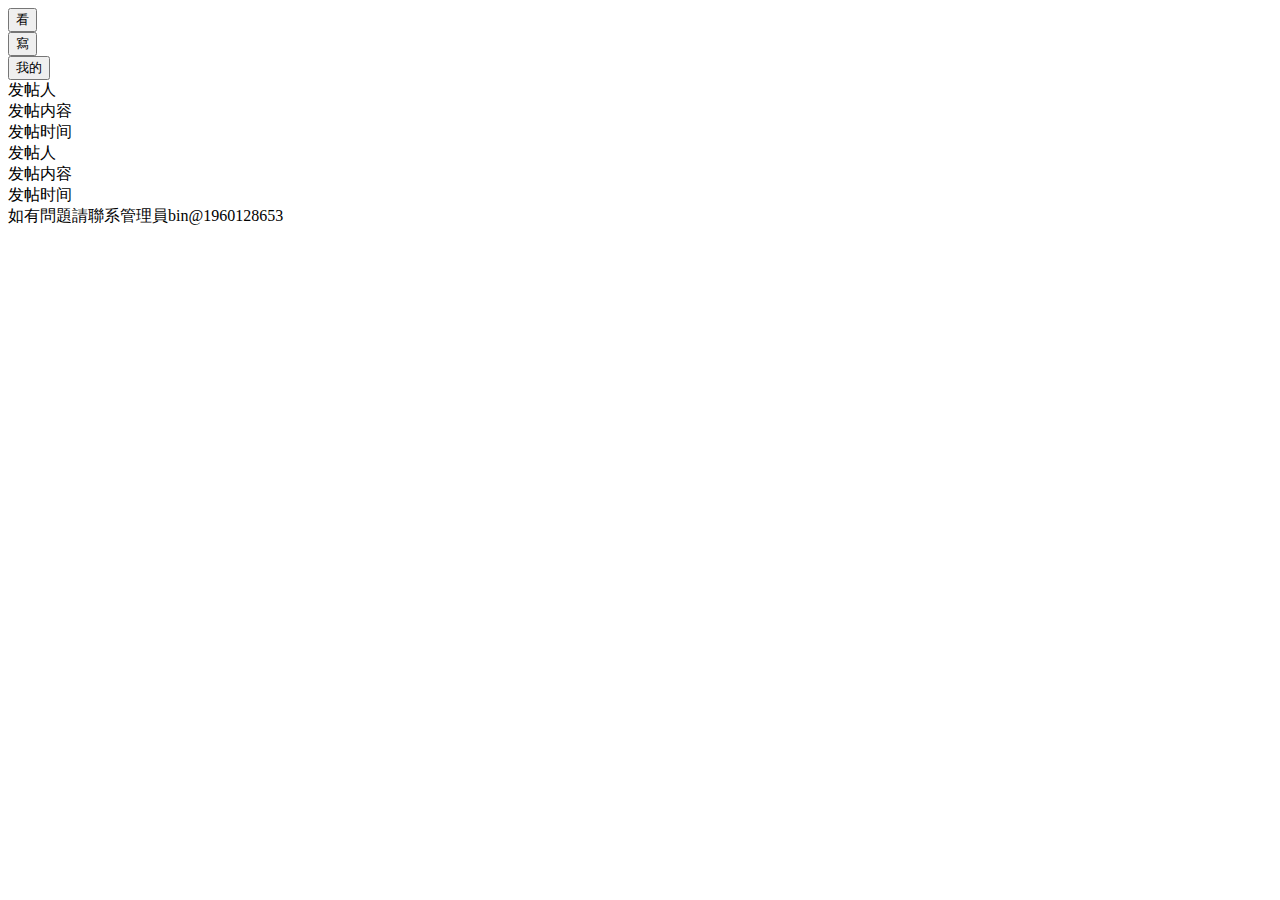
==== src/main/resources/templates/index.html @ 5a59ffc7 "后端接口开发完成" ====
<!DOCTYPE html>
<html lang="en" xmlns:th="http://www.thymeleaf.org">
<head>
    <title>壹無</title>
    <meta http-equiv="Content-Type" content="text/html; charset=UTF-8" />
    <!-- <link rel="stylesheet" href="/css/layui.css"  media="all"> -->
    <link rel="stylesheet" href="/barter/css/style.css">
</head>
<body>
<div class="top">
        <div class="top_left">
            <button onclick="javascript:window.location.href='./index.html'">看</button>
        </div>
        <div class="top_center">
            <button onclick="javascript:window.location.href='./send_post.html'">寫</button>
        </div>
        <div class="top_right">
            <button onclick="javascript:window.location.href='./mine.html'">我的</button>
        </div>
    </div>
    <div class="content">
        
        <!-- 看第一个帖子 -->
        <div class="read" onclick="javascript:window.location.href='./detail.html'">
            <div class="read_post">
                <!-- 发帖人 -->
                <div class="read_man">
                    发帖人
                </div>
                <!-- 发帖内容 -->
                <div class="read_content">
                    发帖内容
                </div>
                <!-- 评论时间 -->
                <div class="read_time">
                    发帖时间
                </div>
            </div>

        </div>

        <!-- 看第二个帖子 -->
        <div class="read" onclick="javascript:window.location.href='./detail.html'">
            <div class="read_post">
                <!-- 发帖人 -->
                <div class="read_man">
                    发帖人
                </div>
                <!-- 发帖内容 -->
                <div class="read_content">
                    发帖内容
                </div>
                <!-- 发帖时间 -->
                <div class="read_time">
                    发帖时间
                </div>
        
            </div>



        </div>


        

    </div>

    <div class="bottom">
        如有問題請聯系管理員bin@1960128653


    </div>
</body>
</html>
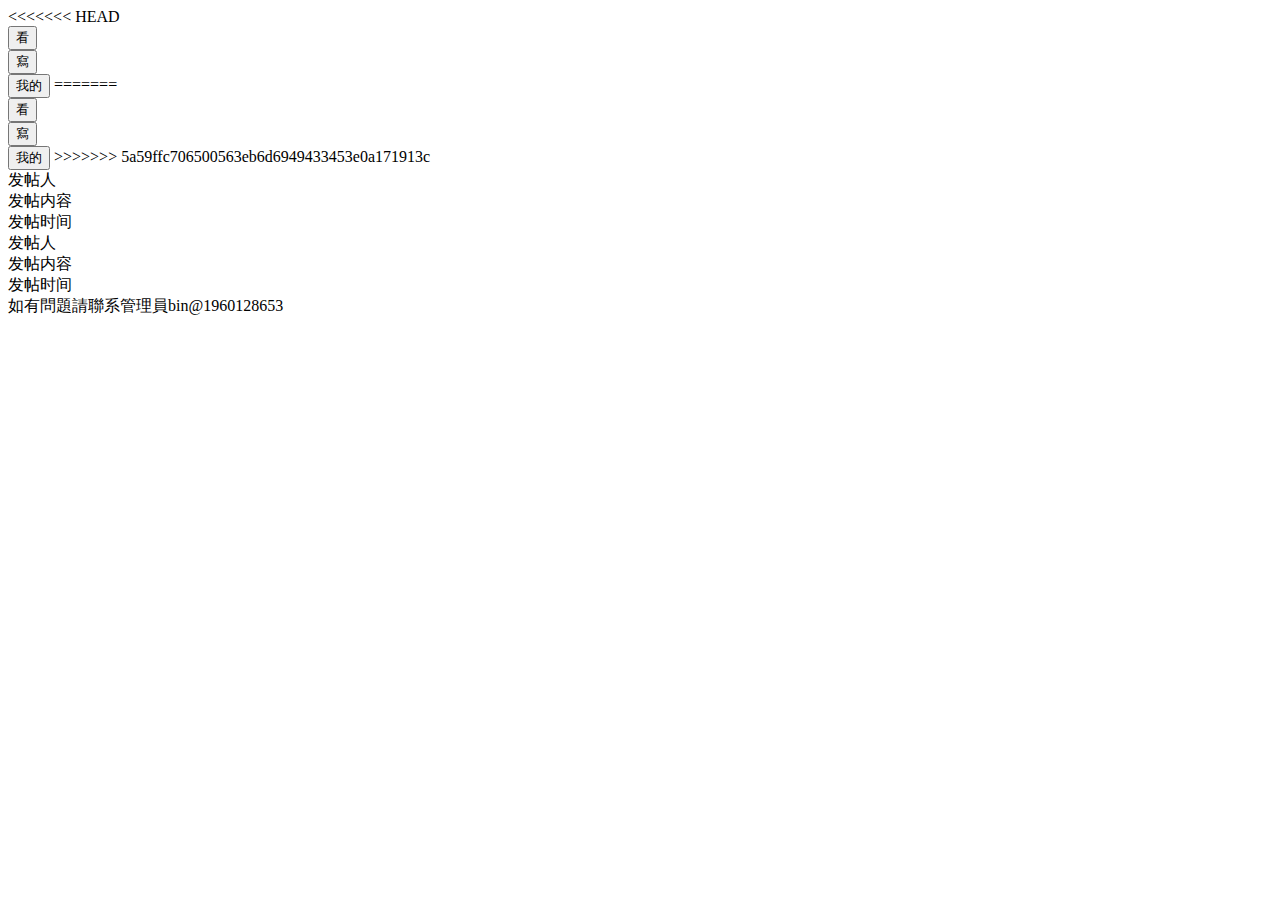
==== commit bcbe552f: "logo设计上传" ====
--- a/src/main/resources/templates/index.html
+++ b/src/main/resources/templates/index.html
@@ -4,6 +4,25 @@
     <title>壹無</title>
     <meta http-equiv="Content-Type" content="text/html; charset=UTF-8" />
     <!-- <link rel="stylesheet" href="/css/layui.css"  media="all"> -->
+<<<<<<< HEAD
+    <link rel="stylesheet" href="http://localhost:9285/barter/css/style.css">
+</head>
+<script>
+    // let url = "http://localhost:9285/barter/css/style.css";
+
+
+</script>
+<body>
+<div class="top">
+        <div class="top_left">
+            <button onclick="javascript:window.location.href='index'">看</button>
+        </div>
+        <div class="top_center">
+            <button onclick="javascript:window.location.href='send_post'">寫</button>
+        </div>
+        <div class="top_right">
+            <button onclick="javascript:window.location.href='mine'">我的</button>
+=======
     <link rel="stylesheet" href="/barter/css/style.css">
 </head>
 <body>
@@ -16,6 +35,7 @@
         </div>
         <div class="top_right">
             <button onclick="javascript:window.location.href='./mine.html'">我的</button>
+>>>>>>> 5a59ffc706500563eb6d6949433453e0a171913c
         </div>
     </div>
     <div class="content">
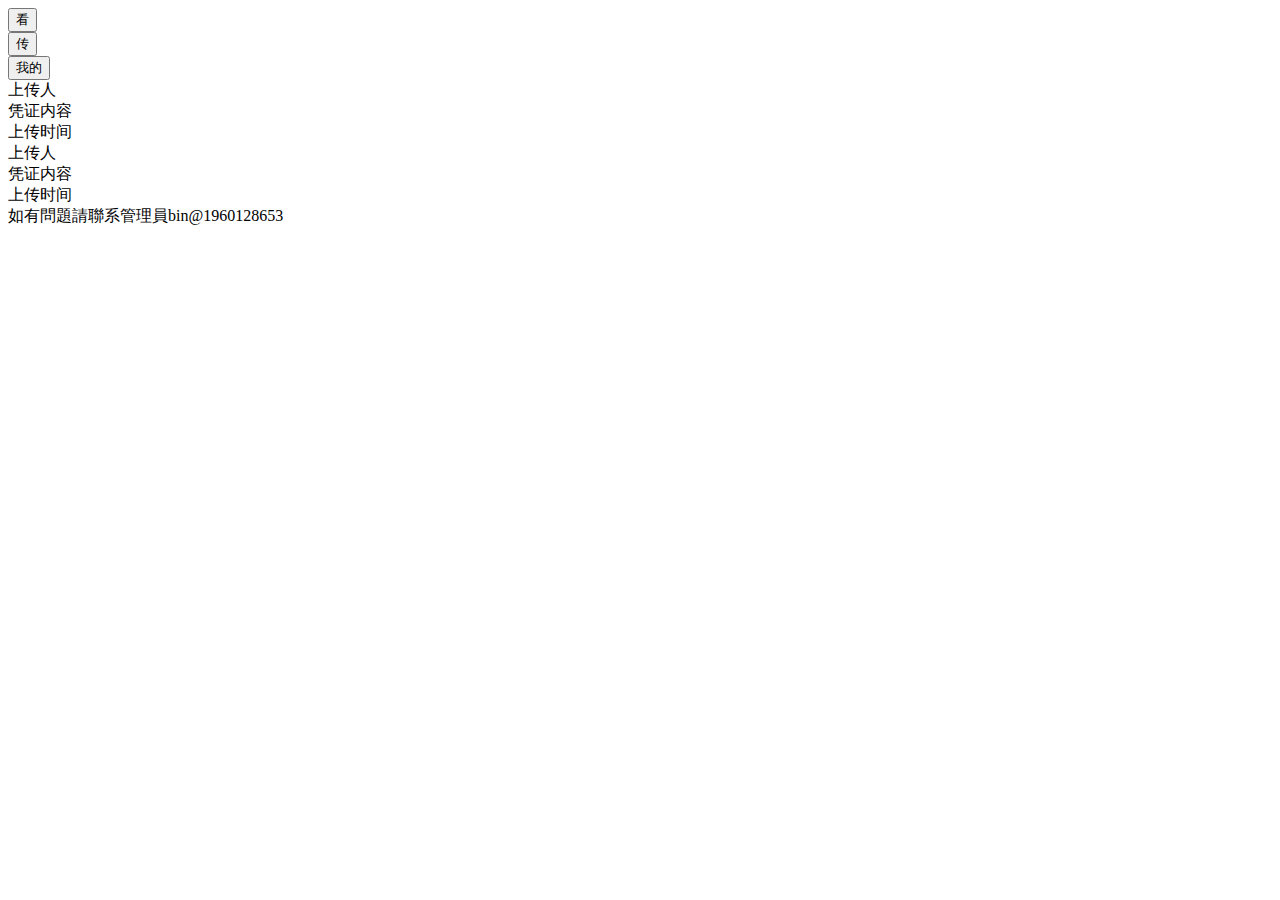
==== commit 9b0eb407: "增加跨域配置、新增根据用户名字查找用户接口" ====
--- a/src/main/resources/templates/index.html
+++ b/src/main/resources/templates/index.html
@@ -4,7 +4,6 @@
     <title>壹無</title>
     <meta http-equiv="Content-Type" content="text/html; charset=UTF-8" />
     <!-- <link rel="stylesheet" href="/css/layui.css"  media="all"> -->
-<<<<<<< HEAD
     <link rel="stylesheet" href="http://localhost:9285/barter/css/style.css">
 </head>
 <script>
@@ -18,24 +17,11 @@
             <button onclick="javascript:window.location.href='index'">看</button>
         </div>
         <div class="top_center">
-            <button onclick="javascript:window.location.href='send_post'">寫</button>
+<!--            <button onclick="javascript:window.location.href='send_post'">寫</button>-->
+            <button onclick="javascript:window.location.href='send_post'">传</button>
         </div>
         <div class="top_right">
             <button onclick="javascript:window.location.href='mine'">我的</button>
-=======
-    <link rel="stylesheet" href="/barter/css/style.css">
-</head>
-<body>
-<div class="top">
-        <div class="top_left">
-            <button onclick="javascript:window.location.href='./index.html'">看</button>
-        </div>
-        <div class="top_center">
-            <button onclick="javascript:window.location.href='./send_post.html'">寫</button>
-        </div>
-        <div class="top_right">
-            <button onclick="javascript:window.location.href='./mine.html'">我的</button>
->>>>>>> 5a59ffc706500563eb6d6949433453e0a171913c
         </div>
     </div>
     <div class="content">
@@ -45,15 +31,15 @@
             <div class="read_post">
                 <!-- 发帖人 -->
                 <div class="read_man">
-                    发帖人
+                    上传人
                 </div>
                 <!-- 发帖内容 -->
                 <div class="read_content">
-                    发帖内容
+                    凭证内容
                 </div>
                 <!-- 评论时间 -->
                 <div class="read_time">
-                    发帖时间
+                    上传时间
                 </div>
             </div>
 
@@ -64,15 +50,15 @@
             <div class="read_post">
                 <!-- 发帖人 -->
                 <div class="read_man">
-                    发帖人
+                    上传人
                 </div>
                 <!-- 发帖内容 -->
                 <div class="read_content">
-                    发帖内容
+                    凭证内容
                 </div>
                 <!-- 发帖时间 -->
                 <div class="read_time">
-                    发帖时间
+                    上传时间
                 </div>
         
             </div>
